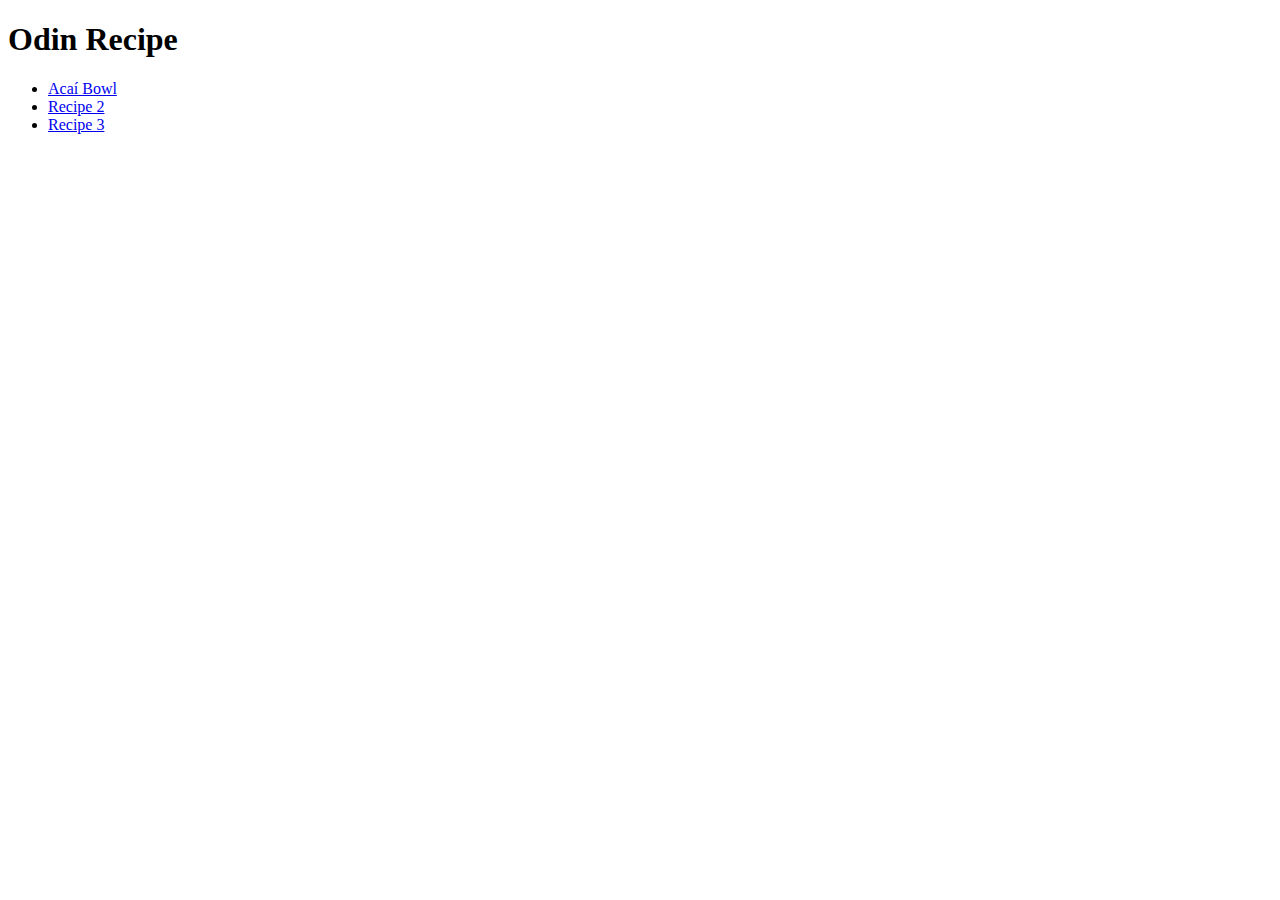
==== index.html @ ec582c3b "Commit test 1 recipe project OP" ====
<!DOCTYPE html>
<html lang="en">
<head>
    <meta charset="UTF-8">
    <meta name="viewport" content="width=device-width, initial-scale=1.0">
    <title>Odin Recipe</title>
</head>
<body>
    <h1>Odin Recipe</h1>
    <ul>
        <li><a href="recipes/acai.html">Acaí Bowl</a></li>
        <li> <a href="recipes/recipe-2.html">Recipe 2</a></li>
        <li> <a href="recipes/recipe-3.html">Recipe 3</a></li>
    </ul>
   
</body>
</html>
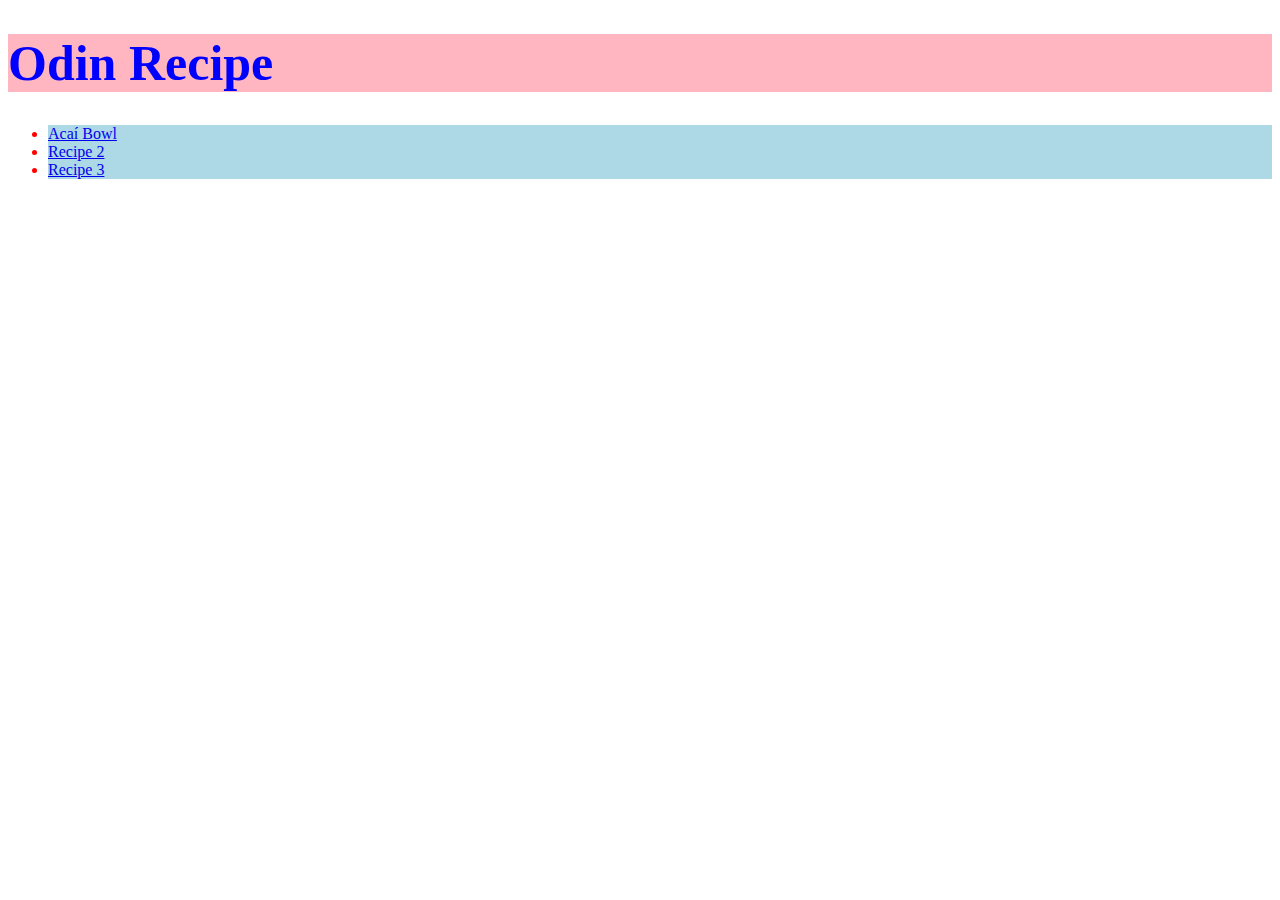
==== commit 1ddd388b: "Styled with .css for the 1st time yay!" ====
--- a/index.html
+++ b/index.html
@@ -4,13 +4,17 @@
     <meta charset="UTF-8">
     <meta name="viewport" content="width=device-width, initial-scale=1.0">
     <title>Odin Recipe</title>
+
+ <link rel="stylesheet" href="./stylesheet/styleindex.css">
+
 </head>
 <body>
-    <h1>Odin Recipe</h1>
-    <ul>
-        <li><a href="recipes/acai.html">Acaí Bowl</a></li>
-        <li> <a href="recipes/recipe-2.html">Recipe 2</a></li>
-        <li> <a href="recipes/recipe-3.html">Recipe 3</a></li>
+    <h1 id="main-header">Odin Recipe</h1>
+    <p></p>
+    <ul >
+        <li class="list"><a href="recipes/acai.html">Acaí Bowl</a></li>
+        <li class="list"><a href="recipes/recipe-2.html">Recipe 2</a></li>
+        <li class="list"><a href="recipes/recipe-3.html">Recipe 3</a></li>
     </ul>
    
 </body>
--- a/stylesheet/styleindex.css
+++ b/stylesheet/styleindex.css
@@ -0,0 +1,9 @@
+body {font-family: cursive;}
+
+#main-header {font-weight: bolder;
+    background-color: lightpink;
+    color: blue;
+    ;font-size: 50px;}
+
+    .list {background-color: lightblue;
+        color: red;}
